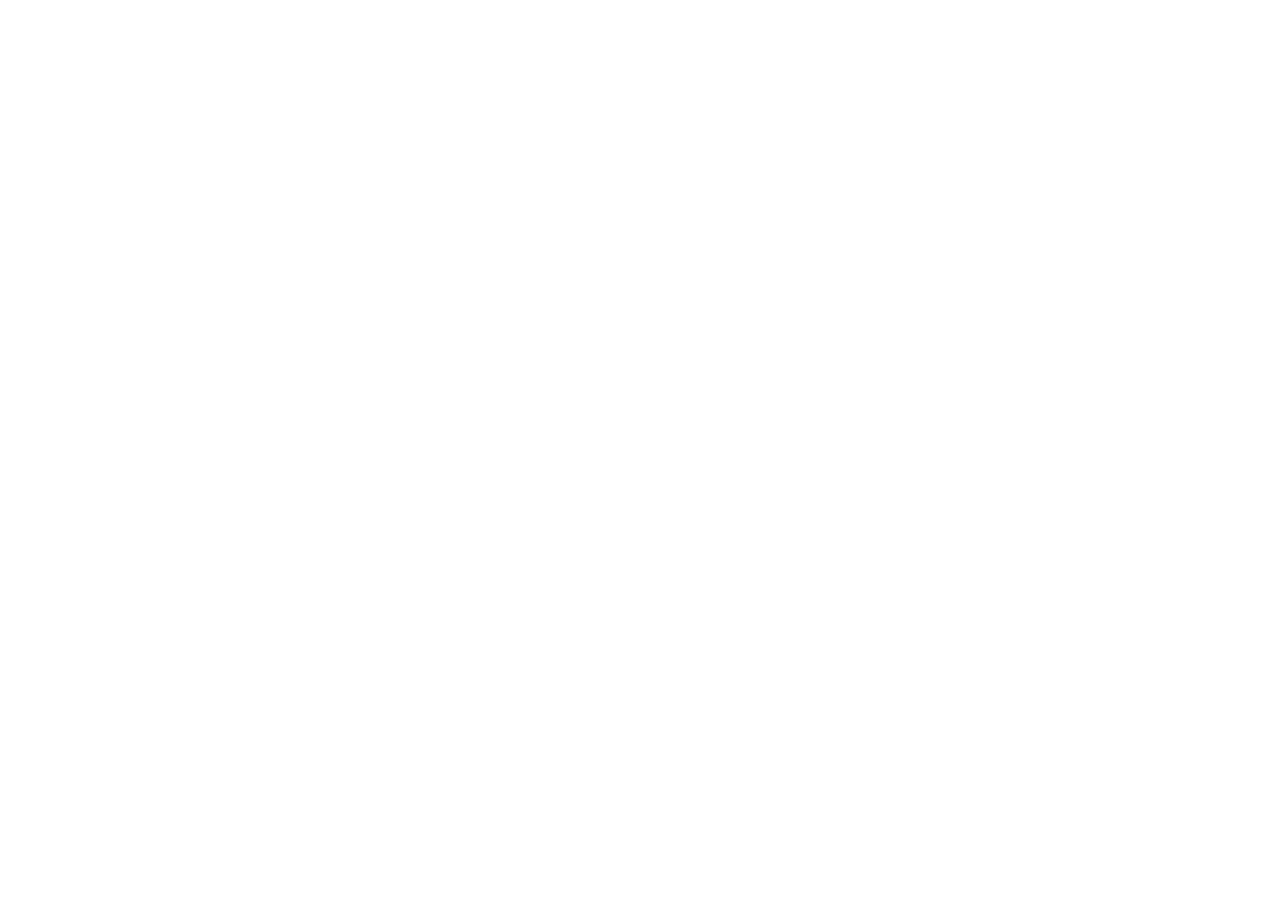
==== index.html @ 3f69ca02 "Docs Base" ====
<!DOCTYPE html>
<html lang="en">
<head>
    <meta charset="UTF-8">
    <meta http-equiv="X-UA-Compatible" content="IE=edge">
    <meta name="viewport" content="width=device-width, initial-scale=1.0">
    <title>Document</title>
</head>
<body>
    
</body>
</html>
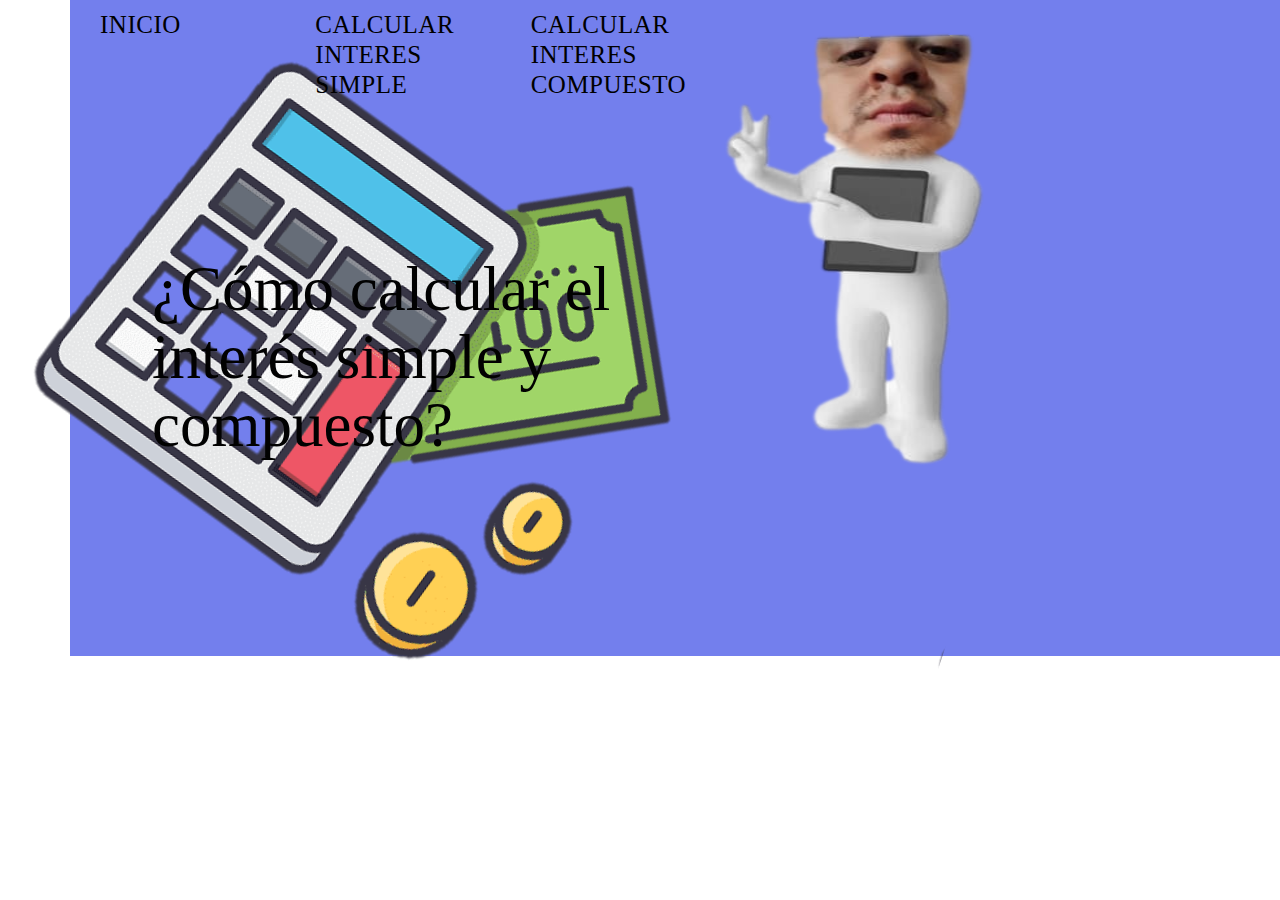
==== commit b7143b5c: "Agregación de simple" ====
--- a/index.html
+++ b/index.html
@@ -4,9 +4,23 @@
     <meta charset="UTF-8">
     <meta http-equiv="X-UA-Compatible" content="IE=edge">
     <meta name="viewport" content="width=device-width, initial-scale=1.0">
-    <title>Document</title>
+    <link rel="stylesheet" href="./style/styles.css">
+    <title>Calculadora de Intereses</title>
 </head>
 <body>
-    
+    <main>
+        <div class="middle-background">
+            <div class="container">
+                <div class="calculadora"></div>
+                <div class="personaje"></div>
+            </div>
+        </div>
+        <nav class="options">
+                <a class="menu" href="/index.html">Inicio</a>
+                <a class="menu" href="/interes-simple.html">Calcular Interes Simple</a>
+                <a class="menu" href="#">Calcular Interes Compuesto</a>
+        </nav>
+        <h1 class="title">¿Cómo calcular el interés simple y compuesto?</h1>
+    </main> 
 </body>
 </html>--- a/style/styles.css
+++ b/style/styles.css
@@ -0,0 +1,87 @@
+.middle-background
+{
+    position: absolute;
+    width: 1210px;
+    height: 682px;
+    right: 0px;
+    top: -26px;
+    background: #737FED;
+}
+
+.options
+{
+    display: flex;
+    flex-direction: row;
+    justify-content: space-between;
+    align-items: center;
+    padding: 0px;
+    gap: 26px;
+    position: absolute;
+    width: 620px;
+    height: 146px;
+    left: 100px;
+    top: 0px;
+    mix-blend-mode: normal;
+}
+
+
+.menu
+{
+    width: 220px;
+    height: 126px;
+    top: 100px;
+    font-family: 'Actor';
+    font-style: italic bold;
+    font-size: 25px;
+    line-height: 30px;
+    letter-spacing: 0.5px;
+    text-transform: uppercase;
+    color: #000;
+    text-decoration: none;
+}
+
+.menu:hover
+{
+    color: #737FED;
+    cursor: pointer;
+    text-decoration: underline;
+}
+
+.calculadora
+{
+    position: absolute;
+    width: 1163.71px;
+    height: 646.49px;
+    left: -220.41px;
+    top: 45.5px;
+    background: url(/img/calculadora.png);
+    transform: rotate(17.97deg);
+}
+
+.personaje
+{
+    position: absolute;
+    width: 467px;
+    height: 500px;
+    left: 550.41px;
+    top: 45.5px;
+    background: url(/img/personaje.png);
+    background-repeat: no-repeat;
+}
+
+.title
+{
+    position: absolute;
+    width: 476px;
+    height: 204px;
+    left: 152px;
+    top: 213px;
+
+    font-family: 'Alatsi';
+    font-style: normal;
+    font-weight: 400;
+    font-size: 63px;
+    line-height: 68px;
+
+    color: #010101;
+}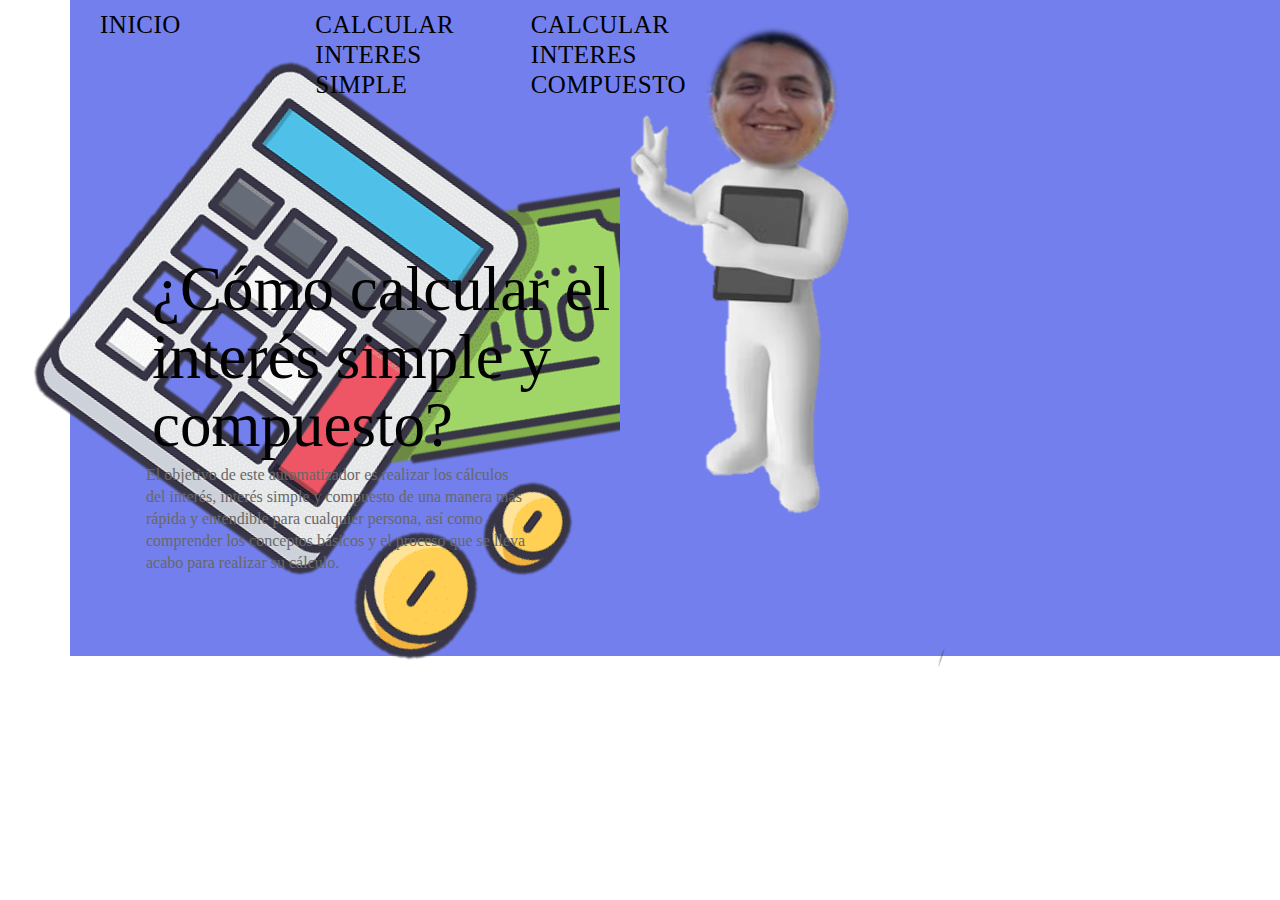
==== commit 2d48a27c: "Modificacion de imagen" ====
--- a/index.html
+++ b/index.html
@@ -21,6 +21,7 @@
                 <a class="menu" href="#">Calcular Interes Compuesto</a>
         </nav>
         <h1 class="title">¿Cómo calcular el interés simple y compuesto?</h1>
+        <p class="introduction"> El objetivo de este automatizador es realizar los cálculos del interés, interés simple y compuesto de una manera más rápida y entendible para cualquier persona, así como comprender los conceptos básicos y el proceso que se lleva acabo para realizar su cálculo. </p>
     </main> 
 </body>
 </html>--- a/style/styles.css
+++ b/style/styles.css
@@ -65,7 +65,7 @@
     height: 500px;
     left: 550.41px;
     top: 45.5px;
-    background: url(/img/personaje.png);
+    background: url(/img/personaje2.png);
     background-repeat: no-repeat;
 }
 
@@ -84,4 +84,20 @@
     line-height: 68px;
 
     color: #010101;
+}
+
+.introduction{
+    position: absolute;
+    width: 380px;
+    height: 22px;
+    left: 146px;
+    top: 448px;
+
+    font-family: 'Actor';
+    font-style: normal;
+    font-weight: 400;
+    font-size: 16px;
+    line-height: 22px;
+    color: #676767;
+
 }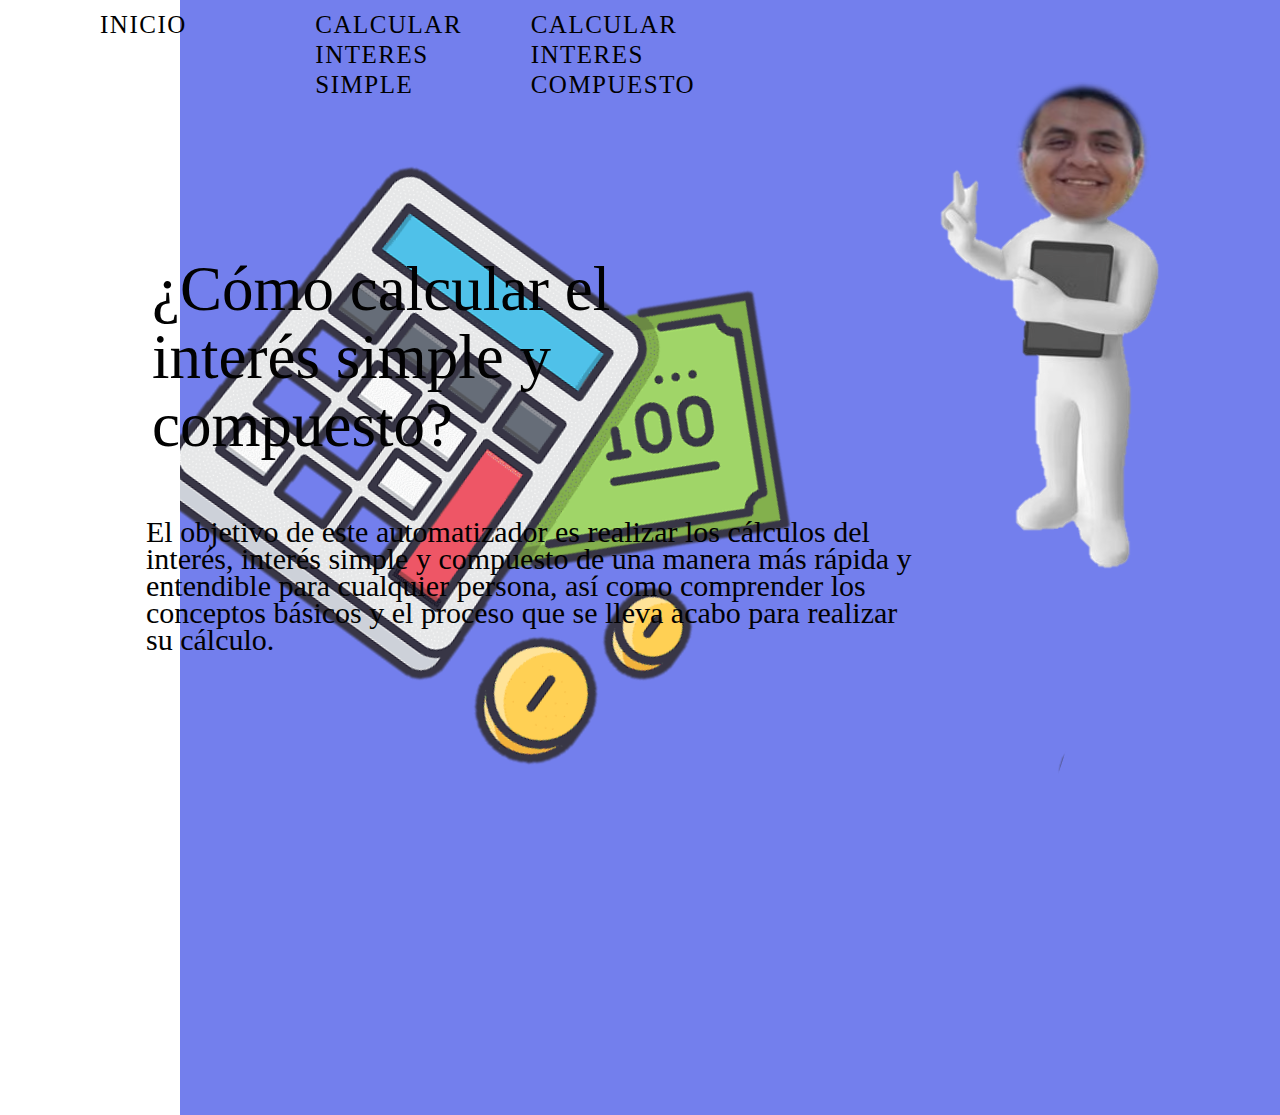
==== commit 54258f5b: "Pagina Interes Compuesto" ====
--- a/index.html
+++ b/index.html
@@ -18,7 +18,7 @@
         <nav class="options">
                 <a class="menu" href="/index.html">Inicio</a>
                 <a class="menu" href="/interes-simple.html">Calcular Interes Simple</a>
-                <a class="menu" href="#">Calcular Interes Compuesto</a>
+                <a class="menu" href="/interes-compuesto.html">Calcular Interes Compuesto</a>
         </nav>
         <h1 class="title">¿Cómo calcular el interés simple y compuesto?</h1>
         <p class="introduction"> El objetivo de este automatizador es realizar los cálculos del interés, interés simple y compuesto de una manera más rápida y entendible para cualquier persona, así como comprender los conceptos básicos y el proceso que se lleva acabo para realizar su cálculo. </p>
--- a/style/styles.css
+++ b/style/styles.css
@@ -1,11 +1,13 @@
 .middle-background
 {
     position: absolute;
-    width: 1210px;
-    height: 682px;
+    width: 1100px;
+    height: 1141px;
     right: 0px;
     top: -26px;
     background: #737FED;
+    overflow-x: hidden;
+    overflow-y: hidden;
 }
 
 .options
@@ -34,7 +36,7 @@
     font-style: italic bold;
     font-size: 25px;
     line-height: 30px;
-    letter-spacing: 0.5px;
+    letter-spacing: 1.5px;
     text-transform: uppercase;
     color: #000;
     text-decoration: none;
@@ -52,8 +54,8 @@
     position: absolute;
     width: 1163.71px;
     height: 646.49px;
-    left: -220.41px;
-    top: 45.5px;
+    left: -210.41px;
+    top: 150.5px;
     background: url(/img/calculadora.png);
     transform: rotate(17.97deg);
 }
@@ -63,8 +65,8 @@
     position: absolute;
     width: 467px;
     height: 500px;
-    left: 550.41px;
-    top: 45.5px;
+    left: 750.41px;
+    top: 100.5px;
     background: url(/img/personaje2.png);
     background-repeat: no-repeat;
 }
@@ -88,16 +90,16 @@
 
 .introduction{
     position: absolute;
-    width: 380px;
-    height: 22px;
+    width: 785px;
+    height: 102px;
     left: 146px;
-    top: 448px;
+    top: 488px;
 
     font-family: 'Actor';
     font-style: normal;
-    font-weight: 400;
-    font-size: 16px;
-    line-height: 22px;
-    color: #676767;
+    font-weight: 700px;
+    font-size: 30px;
+    line-height: 27px;
+    color: #010101;
 
 }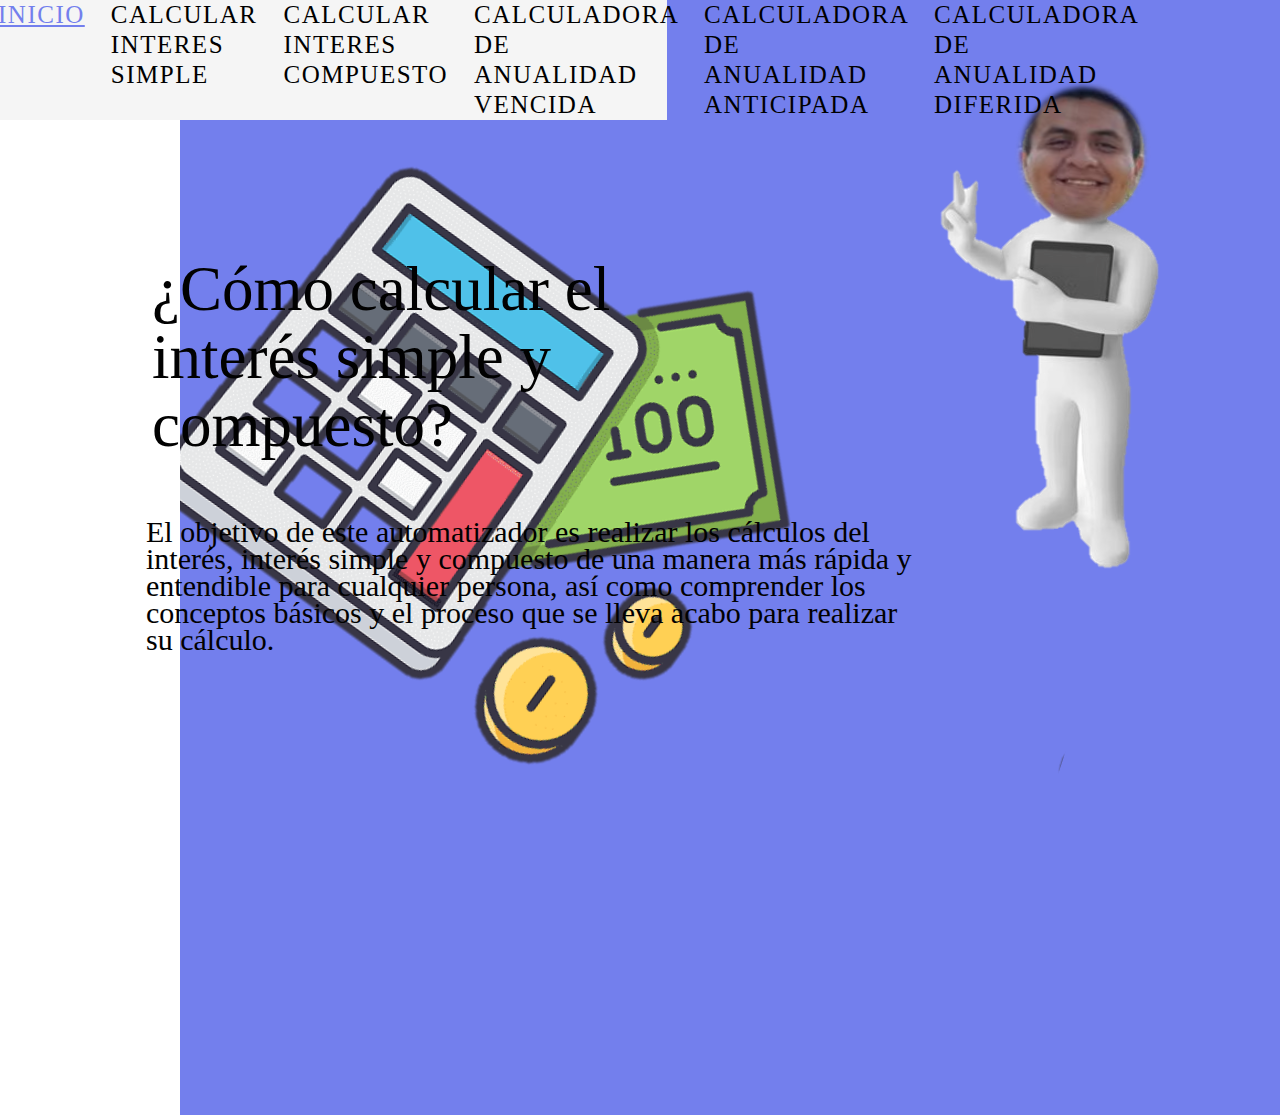
==== commit 99a0387b: "Agregación de calculadoras" ====
--- a/index.html
+++ b/index.html
@@ -19,6 +19,9 @@
                 <a class="menu" href="/index.html">Inicio</a>
                 <a class="menu" href="/interes-simple.html">Calcular Interes Simple</a>
                 <a class="menu" href="/interes-compuesto.html">Calcular Interes Compuesto</a>
+                <a class="menu" href="/anualidad-vencida.html">Calculadora de Anualidad Vencida</a>
+                <a class="menu" href="/anualidad-aniticipada.html">Calculadora de Anualidad Anticipada</a>
+                <a class="menu" href="/anualidad-diferida.html">Calculadora de Anualidad Diferida</a>
         </nav>
         <h1 class="title">¿Cómo calcular el interés simple y compuesto?</h1>
         <p class="introduction"> El objetivo de este automatizador es realizar los cálculos del interés, interés simple y compuesto de una manera más rápida y entendible para cualquier persona, así como comprender los conceptos básicos y el proceso que se lleva acabo para realizar su cálculo. </p>
--- a/style/styles.css
+++ b/style/styles.css
@@ -12,25 +12,25 @@
 
 .options
 {
+    position: absolute;
     display: flex;
     flex-direction: row;
     justify-content: space-between;
     align-items: center;
-    padding: 0px;
     gap: 26px;
-    position: absolute;
-    width: 620px;
-    height: 146px;
-    left: 100px;
+    width: 52.3%;
+    height: 120px;
+    left: -2px;
     top: 0px;
     mix-blend-mode: normal;
+    background-color: whitesmoke;
 }
 
 
 .menu
 {
-    width: 220px;
-    height: 126px;
+    width: 33%;
+    height: 100%;
     top: 100px;
     font-family: 'Actor';
     font-style: italic bold;
